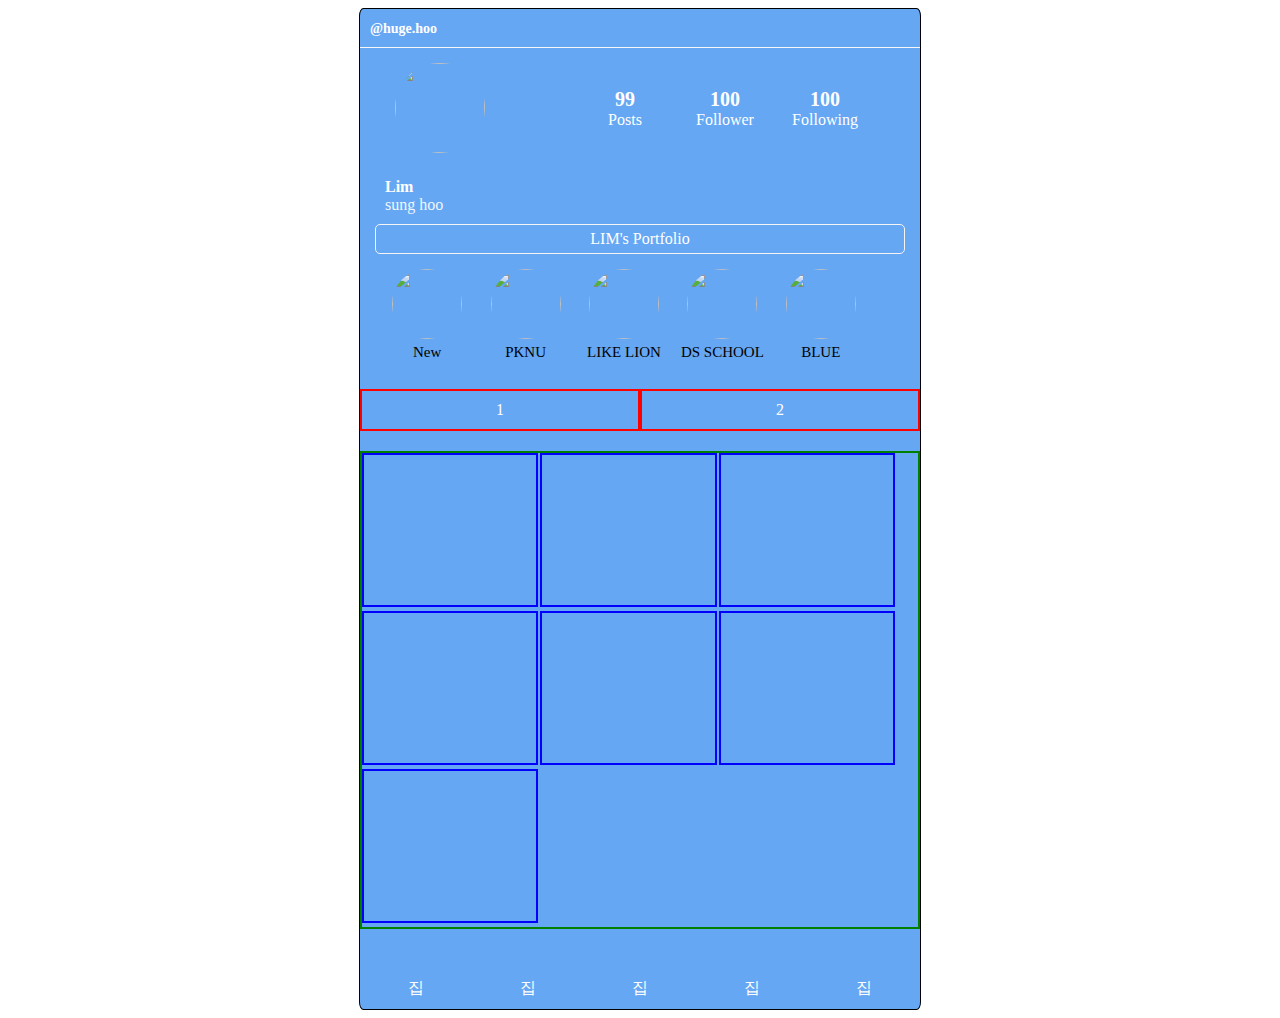
==== insta.html @ 0647c572 "Add files via upload" ====
<!DOCTYPE html>
<html lang="en">
  <head>
    <meta charset="UTF-8" />
    <meta name="viewport" content="width=device-width, initial-scale=1.0" />
    <title>Document</title>
    <link rel="stylesheet" href="./insta.css" />
    <script
      src="https://kit.fontawesome.com/703c3b8202.js"
      crossorigin="anonymous"
    ></script>
  </head>
  <body>
    <section class="insta_container">
      <div class="top-nav">
        <div class="nick">@huge.hoo</div>
        <div class="menu">
          <span class="header__icon">
            <i class="fas fa-bars"></i>
          </span>
        </div>
      </div>

      <div class="ac-info">
        <div class="pr-img">
          <img class="img" src="C:/프로필.jpg" alt="" />
          <div class="add-icon">
            <i class="fas fa-user-plus"></i>
          </div>
        </div>

        <div class="info-box">
          <div class="info-item">
            <span class="info-numeric">99</span>
            <span class="inf0-string">Posts</span>
          </div>
          <div class="info-item">
            <span class="info-numeric">100</span>
            <span class="inf0-string">Follower</span>
          </div>
          <div class="info-item">
            <span class="info-numeric">100</span>
            <span class="inf0-string">Following</span>
          </div>
        </div>

        <div class="my-name">
          <span class="my-name-main">Lim </span>
          <span class="my-name-intro">sung hoo</span>
        </div>
        <div class="pr-edit">LIM's Portfolio</div>
        <div class="highlight">
          <div class="circle1">
            <div class="dong">
              <img
                class="img"
                src="C:/Users/User/Desktop/html실습/image/plus.png"
                alt=""
              />
            </div>
            <div class="dong-info">
              New
            </div>
          </div>
          <div class="circle1">
            <div class="dong">
              <img
                class="img"
                src="C:/Users/User/Desktop/html실습/image/pknu.gif"
                alt=""
              />
            </div>
            <div class="dong-info">
              PKNU
            </div>
          </div>
          <div class="circle1">
            <div class="dong">
              <img
                class="img"
                src="C:/Users/User/Desktop/html실습/image/likelion.png"
                alt=""
              />
            </div>
            <div class="dong-info">
              LIKE LION
            </div>
          </div>
          <div class="circle1">
            <div class="dong">
              <img
                class="img"
                src="C:/Users/User/Desktop/html실습/image/2.png"
                alt=""
              />
            </div>
            <div class="dong-info">
              DS SCHOOL
            </div>
          </div>
          <div class="circle1">
            <div class="dong">
              <img
                class="img"
                src="C:/Users/User/Desktop/html실습/image/blue.jpg"
                alt=""
              />
            </div>
            <div class="dong-info">
              BLUE
            </div>
          </div>
        </div>
      </div>
      <!-- class선택자가 id선택자보다 쎄다. -->
      <!-- id는 중복이 불가능해, id: identification 고유하다 뜻이여 -->

      <div class="feed-container">
        <div class="feed-nav">
          <div class="feed-nav-item">1</div>
          <div class="feed-nav-item">2</div>
        </div>
        <div class="photo-container">
          <div class="photo-item"></div>
          <div class="photo-item"></div>
          <div class="photo-item"></div>
          <div class="photo-item"></div>
          <div class="photo-item"></div>
          <div class="photo-item"></div>
          <div class="photo-item"></div>
        </div>
      </div>
      <nav class="bottom-nav">
        <div class="bottom-nav-item">집</div>
        <div class="bottom-nav-item">집</div>
        <div class="bottom-nav-item">집</div>
        <div class="bottom-nav-item">집</div>
        <div class="bottom-nav-item">집</div>
      </nav>
    </section>
  </body>
</html>
---- insta.css ----
.insta_container {
  color: white;
  background-color: rgba(69, 148, 240, 0.822);
  border: 1.3px solid black;
  border-radius: 0.8%;
  width: 560px;
  height: 1000px;
  margin: 0 auto;
  position: relative;
}
.top-nav {
  /* border: 2px solid black; */
  padding: 10px;
  border-bottom: 1px solid #f7f7f7;
}
.nick,
.menu {
  display: inline-block;
  font-size: 14px;
  font-weight: bold;
}
.menu {
  float: right;
}

.pr-img {
  display: inline-block;
  border-radius: 50%;
  padding-left: 20px;
  width: 90px;
  height: 90px;
  float: left;
  position: relative;
}
.add-icon {
  /* background-color: rgb(92, 167, 238); */
  color: snow;
  width: 30px;
  height: 30px;

  border-radius: 50%;
  /* border-radius: 50%; */
  font-weight: bold;
  display: inline-flex;
  align-items: center;
  justify-content: center;
  position: absolute;
  bottom: -3px;
  right: -5px;
}
.img {
  width: 100%;
  height: 100%;
  border-radius: 50%;
}
.ac-info {
  padding: 15px;
}

.info-box {
  display: inline-flex;
  width: 300px;
  height: 100px;
  margin-left: 90px;
}

.info-item {
  text-align: center;
  flex: 1;
  width: 90px;
  font-size: 16px;
  padding-top: 25px;
  /* display: inline-flex; */
  /* 이거 설정하니까 가운데 정렬이 좌로 정렬이 된다.
  flex로 해버리니까 가운데 정렬이 무의미해져버린것 */
  justify-content: center;
  align-items: center;
}
.info-numeric {
  display: block;
  font-weight: 600;
  font-size: 20px;
}
.my-name {
  margin-left: 10px;
  margin-top: 15px;
}
.my-name-main {
  display: block;
  font-weight: 700;
}
.my-name-intro {
  opacity: 90%;
}
.pr-edit {
  border: 1px solid whitesmoke;
  margin: 10px 0px;
  padding: 5px;
  text-align: center;
  border-radius: 5px;
}
.highlight {
  padding: 5px;
}
.circle1 {
  display: inline-block;

  width: 17%;
  height: 100px;
  margin: 0 3px;
}
.dong {
  width: 70px;
  height: 70%;
  border-radius: 50%;
  margin: 0 auto;
}
.dong-info {
  margin-top: 5px;
  text-align: center;
  font-size: 15px;
  color: black;
}
.photo-container {
  border: 2px solid green;
}
.feed-nav {
  display: flex;
  margin-bottom: 20px;
}
.feed-nav-item {
  border: 2px solid red;
  text-align: center;
  flex: 1;
  padding: 10px 0;
}

.photo-item {
  border: 2px solid blue;
  display: inline-block;
  width: 31%;
  height: 150px;
  margin-right: -2px;
}
.bottom-nav {
  position: absolute;
  bottom: 0px;
  /* insta-container에 position: relative;를 걸어줘야한다 */

  width: 100%;
  display: flex;
  /* margin-bottom: 10px; */
}
.bottom-nav-item {
  display: inline-block;
  flex: 1;
  display: inline-flex;
  justify-content: center;
  align-items: center;
  padding: 10px 0;
}
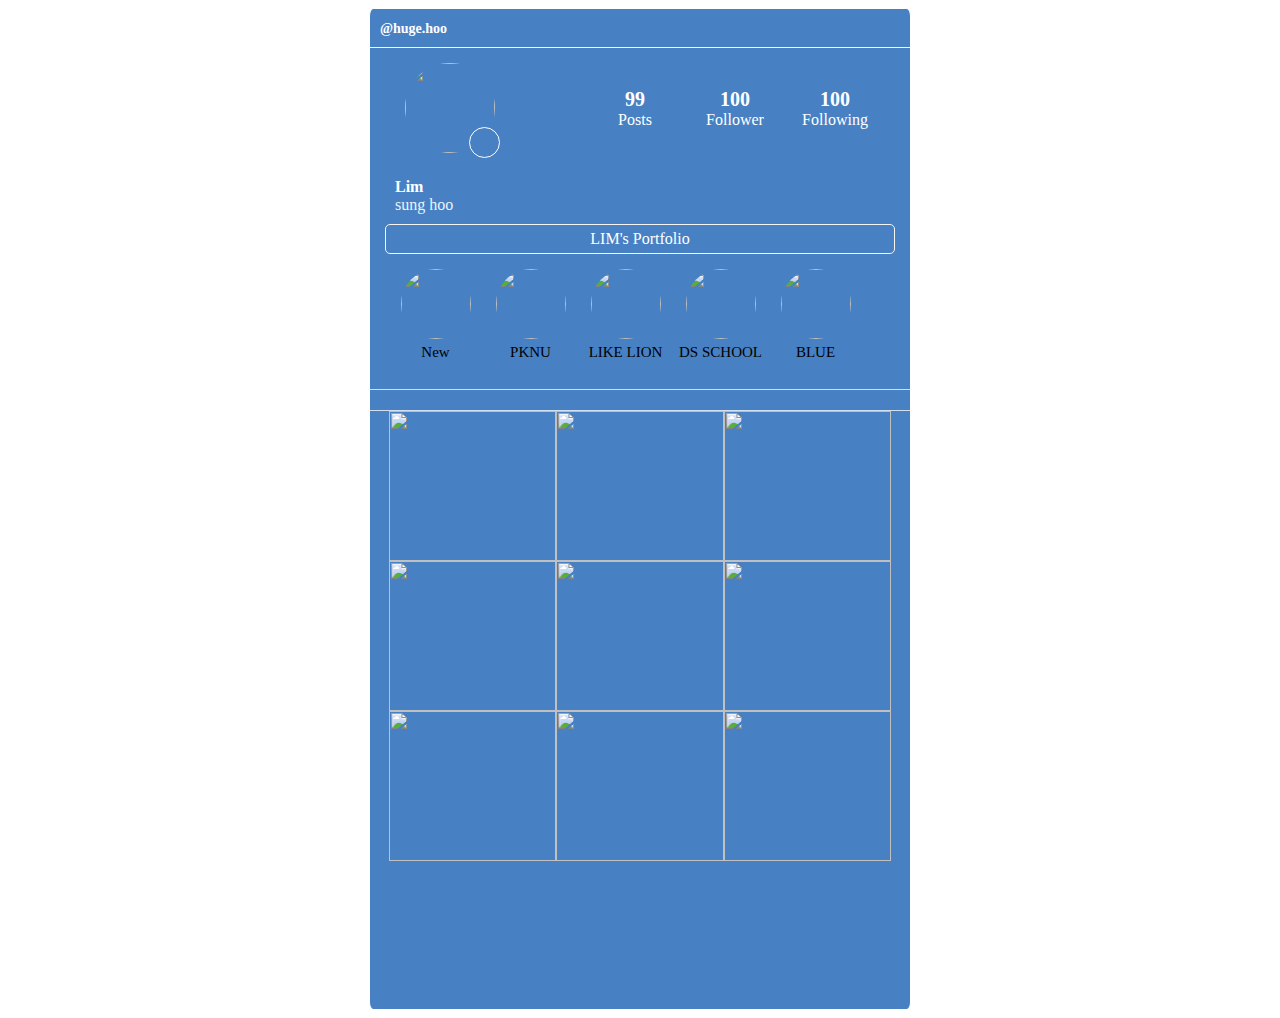
==== commit c6dc73c5: "Add files via upload" ====
--- a/insta.html
+++ b/insta.html
@@ -25,7 +25,7 @@
         <div class="pr-img">
           <img class="img" src="C:/프로필.jpg" alt="" />
           <div class="add-icon">
-            <i class="fas fa-user-plus"></i>
+            <i class="fas fa-plus"></i>
           </div>
         </div>
 
@@ -117,25 +117,97 @@
 
       <div class="feed-container">
         <div class="feed-nav">
-          <div class="feed-nav-item">1</div>
-          <div class="feed-nav-item">2</div>
+          <div class="feed-nav-item">
+            <i class="fas fa-th fa-2x"></i>
+          </div>
+          <div class="feed-nav-item">
+            <i class="fas fa-id-badge fa-2x"></i>
+          </div>
         </div>
         <div class="photo-container">
-          <div class="photo-item"></div>
-          <div class="photo-item"></div>
-          <div class="photo-item"></div>
-          <div class="photo-item"></div>
-          <div class="photo-item"></div>
-          <div class="photo-item"></div>
-          <div class="photo-item"></div>
+          <div class="photo-item">
+            <img
+              class="photo"
+              src="C:/Users/User/Desktop/html실습/image/1 (1).jpg"
+              alt=""
+            />
+          </div>
+          <div class="photo-item">
+            <img
+              class="photo"
+              src="C:/Users/User/Desktop/html실습/image/1 (2).jpg"
+              alt=""
+            />
+          </div>
+          <div class="photo-item">
+            <img
+              class="photo"
+              src="C:/Users/User/Desktop/html실습/image/1 (5).jpg"
+              alt=""
+            />
+          </div>
+          <div class="photo-item">
+            <img
+              class="photo"
+              src="C:/Users/User/Desktop/html실습/image/1 (6).jpg"
+              alt=""
+            />
+          </div>
+          <div class="photo-item">
+            <img
+              class="photo"
+              src="C:/Users/User/Desktop/html실습/image/1 (7).jpg"
+              alt=""
+            />
+          </div>
+          <div class="photo-item">
+            <img
+              class="photo"
+              src="C:/Users/User/Desktop/html실습/image/1 (8).jpg"
+              alt=""
+            />
+          </div>
+          <div class="photo-item">
+            <img
+              class="photo"
+              src="C:/Users/User/Desktop/html실습/image/1 (9).jpg"
+              alt=""
+            />
+          </div>
+          <div class="photo-item">
+            <img
+              class="photo"
+              src="C:/Users/User/Desktop/html실습/image/1 (3).jpg"
+              alt=""
+            />
+          </div>
+          <div class="photo-item">
+            <img
+              class="photo"
+              src="C:/Users/User/Desktop/html실습/image/1 (4).jpg"
+              alt=""
+            />
+          </div>
         </div>
       </div>
       <nav class="bottom-nav">
-        <div class="bottom-nav-item">집</div>
-        <div class="bottom-nav-item">집</div>
-        <div class="bottom-nav-item">집</div>
-        <div class="bottom-nav-item">집</div>
-        <div class="bottom-nav-item">집</div>
+        <div class="bottom-nav-item">
+          <i class="fas fa-home fa-2x"></i>
+        </div>
+        <div class="bottom-nav-item">
+          <div class="bottom-nav-item">
+            <i class="fas fa-search fa-2x"></i>
+          </div>
+        </div>
+        <div class="bottom-nav-item">
+          <i class="far fa-plus-square fa-2x"></i>
+        </div>
+        <div class="bottom-nav-item">
+          <i class="far fa-heart fa-2x"></i>
+        </div>
+        <div class="bottom-nav-item">
+          <i class="fas fa-user fa-2x"></i>
+        </div>
       </nav>
     </section>
   </body>
--- a/insta.css
+++ b/insta.css
@@ -1,9 +1,9 @@
 .insta_container {
   color: white;
-  background-color: rgba(69, 148, 240, 0.822);
-  border: 1.3px solid black;
+  background-color: rgb(71, 129, 196);
+  border: 1.3px solid white;
   border-radius: 0.8%;
-  width: 560px;
+  width: 540px;
   height: 1000px;
   margin: 0 auto;
   position: relative;
@@ -33,11 +33,11 @@
   position: relative;
 }
 .add-icon {
-  /* background-color: rgb(92, 167, 238); */
+  background-color: rgb(71, 129, 196);
   color: snow;
-  width: 30px;
-  height: 30px;
-
+  width: 29px;
+  height: 29px;
+  border: 1px solid white;
   border-radius: 50%;
   /* border-radius: 50%; */
   font-weight: bold;
@@ -45,7 +45,7 @@
   align-items: center;
   justify-content: center;
   position: absolute;
-  bottom: -3px;
+  bottom: -5px;
   right: -5px;
 }
 .img {
@@ -122,25 +122,31 @@
   color: black;
 }
 .photo-container {
-  border: 2px solid green;
+  display: flex;
+  flex-wrap: wrap;
+  justify-content: center;
 }
 .feed-nav {
   display: flex;
-  margin-bottom: 20px;
+  /* margin: 15px 15px 0px 15px; */
+  border-top: 1px solid #f7f7f7;
+  border-bottom: 1px solid #f7f7f7;
+  opacity: 80%;
 }
 .feed-nav-item {
-  border: 2px solid red;
   text-align: center;
   flex: 1;
   padding: 10px 0;
 }
 
 .photo-item {
-  border: 2px solid blue;
   display: inline-block;
   width: 31%;
   height: 150px;
-  margin-right: -2px;
+}
+.photo {
+  width: 100%;
+  height: 100%;
 }
 .bottom-nav {
   position: absolute;
